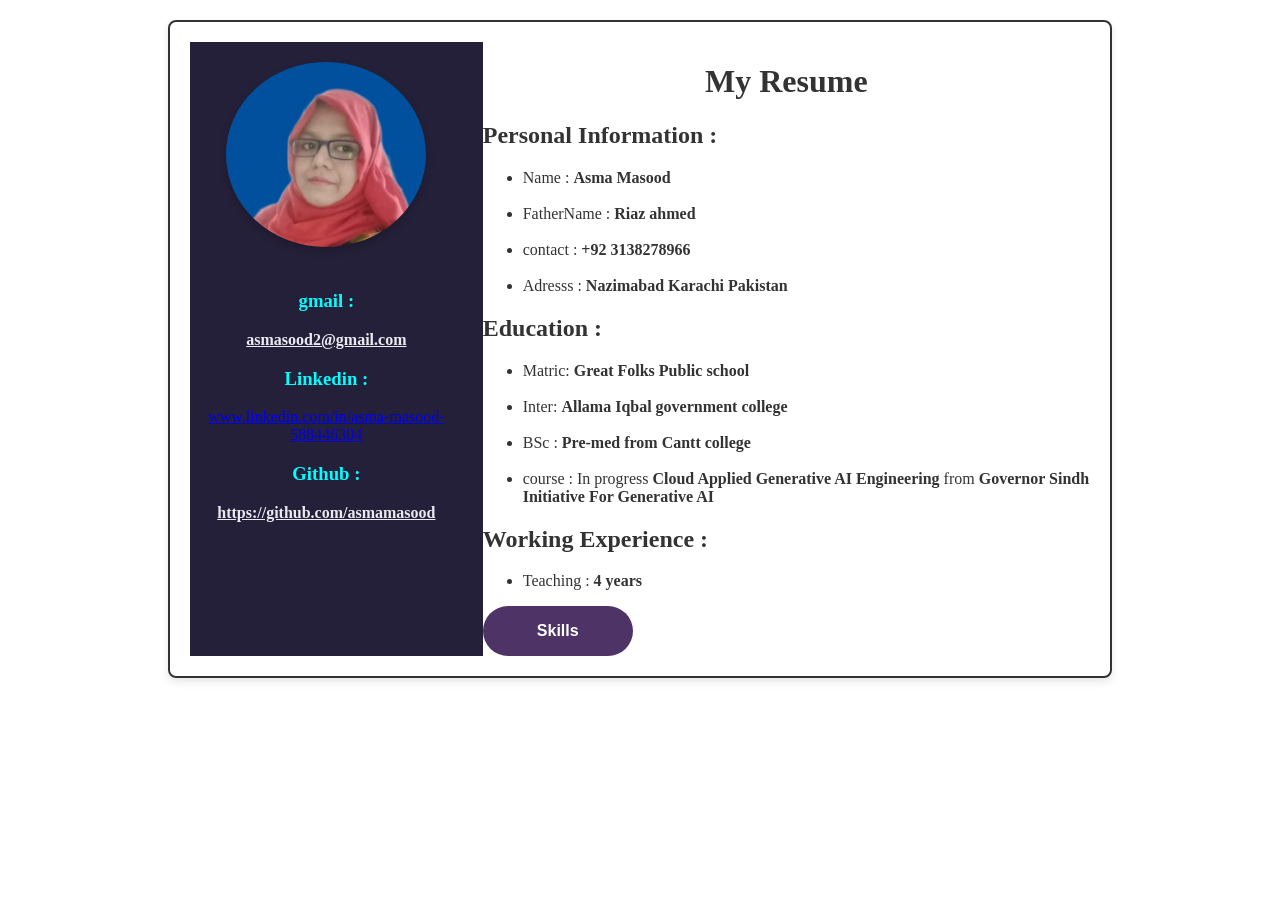
==== index.html @ 9dcba981 "my-resume" ====
<!DOCTYPE html>
<html lang="en">
<head>
    <meta charset="UTF-8">
    <meta name="viewport" content="width=device-width, initial-scale=1.0">
    <title>static interaction resume</title>
    <link rel="stylesheet" href="beauty.css">

</head>
<body>
  

<div class="resume-container">
  
      <div class="left-side"><div class="profile-picture">
        <img src="img.jpg" />  </div>
          <h3 class="email">gmail :</h3>
          <a href=mailto:asmasood2@mail.com class="email-link">asmasood2@gmail.com</a>
          <h3 class="link">Linkedin :</h3>
          <a href="https://www.linkedin.com/in/your-profile-id" target="_blank" class="linkedin-link">www.linkedin.com/in/asma-masood-588446304</a>
          <h3 class="link">Github :</h3>
          <a href="https://github.com/asmamasood" target="_blank"class="github-link">https://github.com/asmamasood</a>
      </div>
    
    <div class="Right-side">
      <h1>My Resume</h1>

      <h2>Personal Information :</h2>
     <ul> 
      <li>Name : <strong>Asma Masood</strong></li> 
      <br>
      <li>FatherName : <strong>Riaz ahmed</strong></li>
       <br>
      <li>contact : <strong>+92 3138278966</strong> </li>
      <br>
      <li>Adresss : <strong>Nazimabad Karachi Pakistan</strong></li>

    </ul>
  
    <h2>Education :</h2>
    <ul>
    <li>Matric: <strong>Great Folks Public school</strong></li>
    <br>
    <li>Inter: <strong>Allama Iqbal government college</strong></li>
    <br>
    <li>BSc : <strong>Pre-med from Cantt college </strong></li>
    <br>
    <li>course : In progress <strong>Cloud Applied Generative AI Engineering </strong>from<strong> 
      Governor Sindh Initiative For Generative AI </strong></li>
    </ul>
    <h2>Working Experience :</h2>
    <ul>
   <li>Teaching : <strong> 4 years <strong></li>
    </ul>
   <div id="skills-section" style="display:none">
    <h2>Skills :</h2>
    <ul>
        <li>HTML</li>
        <li>CSS</li>
        <li>JavaScript</li>
        <li>TypeScript</li>
        <li>Next.js</li>
    </ul>
   </div>

<button id="toggleSkills" class="toggle-button"> <strong>Skills</strong></button>

  </div>
 </div>
 <script src="app.js"></script>
</body>
</html>
---- beauty.css ----
/* Container for Resume */
.resume-container {
  border: 2px solid#333;
  border-radius:8px;
  display: flex;
  max-width: 900px;
  margin: 20px auto;
  max-width:800px
  background-color #f4f4f4;
  color: #333;
  border-radius: 8px;
  overflow: hidden;
  box-shadow: 0px 4px 8px rgba(0, 0, 0, 0.1);
  padding: 20px;
  
}

/* Left Side for Profile Image and Contact Info */
.left-side {
  width: 40%;
  text-align: center;
  padding-right: 20px;
  background-color: #242039;
}
.profile-picture {
  text-align: center; 
  padding: 20px; 
}

.profile-picture img {
  width: 200px; 
  height: auto; 
  border-radius: 50%; 
  box-shadow: 0px 4px 8px rgba(0, 0, 0, 0.2); 
}


.email{
  color: aqua;
  text-align: center;
}
.email-link {
  display: block;
  margin-top: 10px;
  text-decoration: underline;
  color: rgb(235, 234, 242);
  font-weight: bold;
}
.link { color: aqua;
  text-align: center;
}
.github-link {
  display: block;
  margin-top: 10px;
  text-decoration: underline;
  color: rgb(235, 234, 242);
  font-weight:bold;}

/* Right Side for Information Sections */
.right-side {
  width: 60%;
  position: relative;
 padding-left: 20px;
 
}

h1 {
  color: #333;
  text-align: center;
}

section, .right-side ul {
  margin-bottom: 40px;
  justify-items: center;
}

.right-side h2 {
  color: #333;
  font-size: 1.2em;
  border-bottom: 2px solid #ddd;
  padding-bottom: 5px;
  margin-bottom: 10px;
}

/* Button Styling */
.toggle-button {
  width: 150px;
  height: 50px;
  border-radius: 25px;
  background-color: rgb(78, 51, 103);
  color:#fff;
  font-size: 16px;
  cursor: pointer;
  display: flex;
  justify-content: center;
  align-items: center;
  border: none;
}
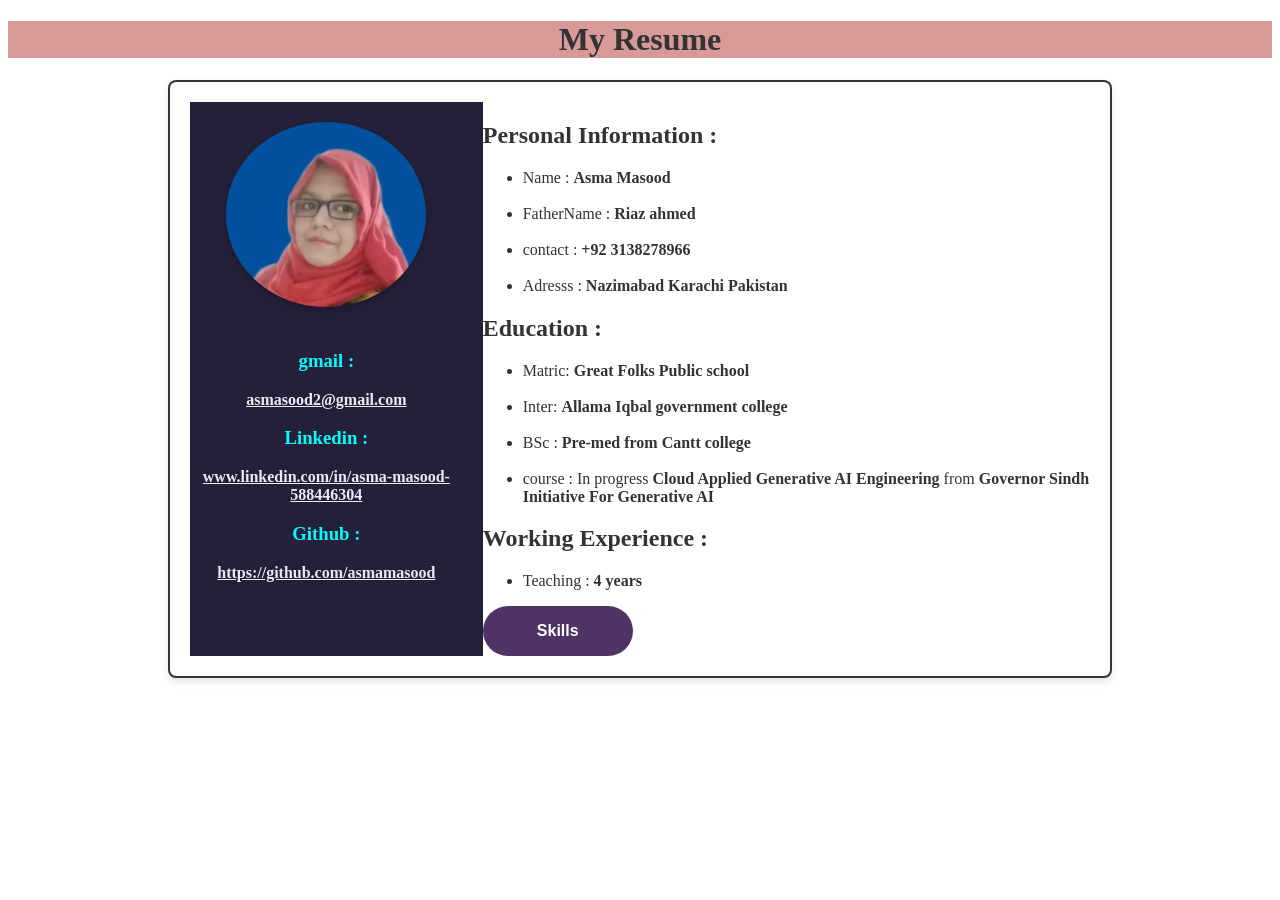
==== commit 028b0387: "do some changes" ====
--- a/index.html
+++ b/index.html
@@ -8,22 +8,22 @@
 
 </head>
 <body>
-  
 
+  <h1>My Resume</h1>
 <div class="resume-container">
   
       <div class="left-side"><div class="profile-picture">
         <img src="img.jpg" />  </div>
           <h3 class="email">gmail :</h3>
-          <a href=mailto:asmasood2@mail.com class="email-link">asmasood2@gmail.com</a>
+          <a href=mailto:asmasood2@gmail.com class="email-link">asmasood2@gmail.com</a>
           <h3 class="link">Linkedin :</h3>
-          <a href="https://www.linkedin.com/in/your-profile-id" target="_blank" class="linkedin-link">www.linkedin.com/in/asma-masood-588446304</a>
+          <a href="www.linkedin.com/in/asma-masood-588446304" target="_blank" class="linkedin-link">www.linkedin.com/in/asma-masood-588446304</a>
           <h3 class="link">Github :</h3>
           <a href="https://github.com/asmamasood" target="_blank"class="github-link">https://github.com/asmamasood</a>
       </div>
     
     <div class="Right-side">
-      <h1>My Resume</h1>
+      
 
       <h2>Personal Information :</h2>
      <ul> 
@@ -68,5 +68,6 @@
   </div>
  </div>
  <script src="app.js"></script>
+
 </body>
 </html>
--- a/beauty.css
+++ b/beauty.css
@@ -1,5 +1,9 @@
 
-
+h1 {
+  color: #333;
+  text-align: center;
+   background: #d89999;
+}
 
 /* Container for Resume */
 .resume-container {
@@ -59,17 +63,20 @@
   color: rgb(235, 234, 242);
   font-weight:bold;}
 
+  
+  .linkedin-link {
+    display: block;
+    margin-top: 10px;
+    text-decoration: underline;
+    color: rgb(235, 234, 242);
+    font-weight:bold;}
+
 /* Right Side for Information Sections */
 .right-side {
   width: 60%;
   position: relative;
  padding-left: 20px;
  
-}
-
-h1 {
-  color: #333;
-  text-align: center;
 }
 
 section, .right-side ul {
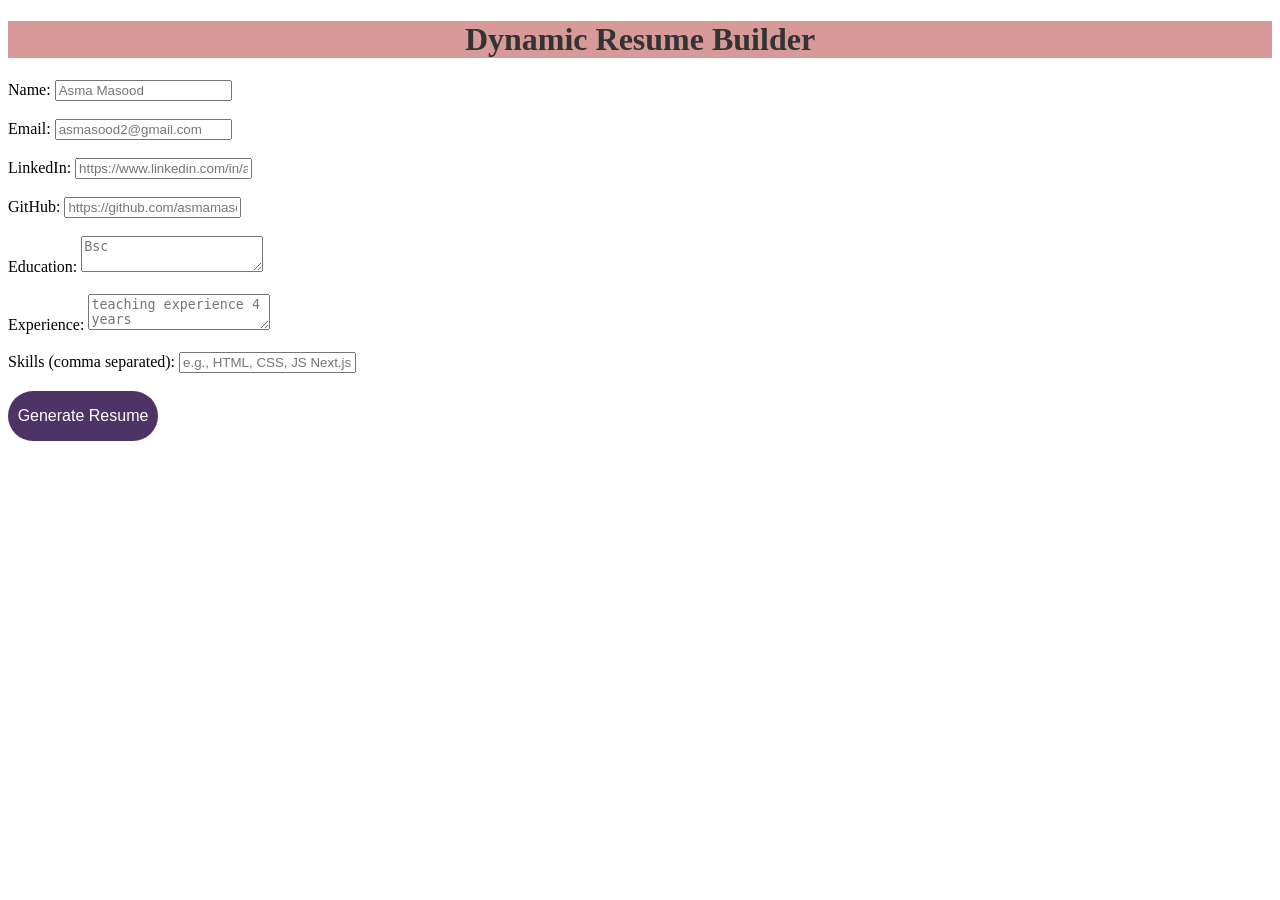
==== commit e71741b7: "Add files via upload" ====
--- a/index.html
+++ b/index.html
@@ -1,73 +1,69 @@
-<!DOCTYPE html>
-<html lang="en">
-<head>
-    <meta charset="UTF-8">
-    <meta name="viewport" content="width=device-width, initial-scale=1.0">
-    <title>static interaction resume</title>
-    <link rel="stylesheet" href="beauty.css">
-
-</head>
-<body>
-
-  <h1>My Resume</h1>
-<div class="resume-container">
-  
-      <div class="left-side"><div class="profile-picture">
-        <img src="img.jpg" />  </div>
-          <h3 class="email">gmail :</h3>
-          <a href=mailto:asmasood2@gmail.com class="email-link">asmasood2@gmail.com</a>
-          <h3 class="link">Linkedin :</h3>
-          <a href="www.linkedin.com/in/asma-masood-588446304" target="_blank" class="linkedin-link">www.linkedin.com/in/asma-masood-588446304</a>
-          <h3 class="link">Github :</h3>
-          <a href="https://github.com/asmamasood" target="_blank"class="github-link">https://github.com/asmamasood</a>
-      </div>
-    
-    <div class="Right-side">
-      
-
-      <h2>Personal Information :</h2>
-     <ul> 
-      <li>Name : <strong>Asma Masood</strong></li> 
-      <br>
-      <li>FatherName : <strong>Riaz ahmed</strong></li>
-       <br>
-      <li>contact : <strong>+92 3138278966</strong> </li>
-      <br>
-      <li>Adresss : <strong>Nazimabad Karachi Pakistan</strong></li>
-
-    </ul>
-  
-    <h2>Education :</h2>
-    <ul>
-    <li>Matric: <strong>Great Folks Public school</strong></li>
-    <br>
-    <li>Inter: <strong>Allama Iqbal government college</strong></li>
-    <br>
-    <li>BSc : <strong>Pre-med from Cantt college </strong></li>
-    <br>
-    <li>course : In progress <strong>Cloud Applied Generative AI Engineering </strong>from<strong> 
-      Governor Sindh Initiative For Generative AI </strong></li>
-    </ul>
-    <h2>Working Experience :</h2>
-    <ul>
-   <li>Teaching : <strong> 4 years <strong></li>
-    </ul>
-   <div id="skills-section" style="display:none">
-    <h2>Skills :</h2>
-    <ul>
-        <li>HTML</li>
-        <li>CSS</li>
-        <li>JavaScript</li>
-        <li>TypeScript</li>
-        <li>Next.js</li>
-    </ul>
-   </div>
-
-<button id="toggleSkills" class="toggle-button"> <strong>Skills</strong></button>
-
-  </div>
- </div>
- <script src="app.js"></script>
-
-</body>
-</html>+<!DOCTYPE html>
+<html lang="en">
+<head>
+  <meta charset="UTF-8">
+  <meta name="viewport" content="width=device-width, initial-scale=1.0">
+  <title>Dynamic Resume Builder</title>
+  <link rel="stylesheet" href="beauty.css">
+</head>
+<body>
+  <h1>Dynamic Resume Builder</h1>
+
+  <!-- Form for Input -->
+  <div class="form-container">
+    <form id="resumeForm">
+      <label for="name">Name:</label>
+      <input type="text" id="name" name="name" placeholder="Asma Masood" required><br><br>
+
+      <label for="email">Email:</label>
+      <input type="email" id="email" name="email" placeholder="asmasood2@gmail.com" required><br><br>
+
+      <label for="linkedin">LinkedIn:</label>
+      <input type="url" id="linkedin" name="linkedin" placeholder="https://www.linkedin.com/in/asma-masood-588446304/"><br><br>
+
+      <label for="github">GitHub:</label>
+      <input type="url" id="github" name="github" placeholder="https://github.com/asmamasood"><br><br>
+
+      <label for="education">Education:</label>
+      <textarea id="education" name="education" placeholder="Bsc" required></textarea><br><br>
+
+      <label for="experience">Experience:</label>
+      <textarea id="experience" name="experience" placeholder="teaching experience 4 years"></textarea><br><br>
+
+      <label for="skills">Skills (comma separated):</label>
+      <input type="text" id="skills" name="skills" placeholder="e.g., HTML, CSS, JS Next.js TailwindCss"><br><br>
+
+      <button type="submit" class="toggle-button">Generate Resume</button>
+    </form>
+  </div>
+
+  <!-- Dynamic Resume Display -->
+  <div class="resume-container" id="resume-container" style="display: none;">
+    <div class="left-side">
+      <div class="profile-picture">
+        <img src="img.jpg" alt="Profile Picture">
+      </div>
+      <h3 class="email">Email:</h3>
+      <a href="" id="display-email" class="email-link"></a>
+      <h3 class="link">LinkedIn:</h3>
+      <a href="" id="display-linkedin" target="_blank" class="linkedin-link"></a>
+      <h3 class="link">GitHub:</h3>
+      <a href="" id="display-github" target="_blank" class="github-link"></a>
+    </div>
+    <div class="right-side">
+      <h2>Personal Information:</h2>
+      <ul>
+        <li>Name: <strong id="display-name"></strong></li>
+      </ul>
+      <h2>Education:</h2>
+      <ul id="display-education"></ul>
+      <h2>Work Experience:</h2>
+      <ul id="display-experience"></ul>
+      <h2>Skills:</h2>
+      <ul id="display-skills"></ul>
+    </div>
+  </div>
+
+  <script src="app.js"></script>
+</body>
+</html>
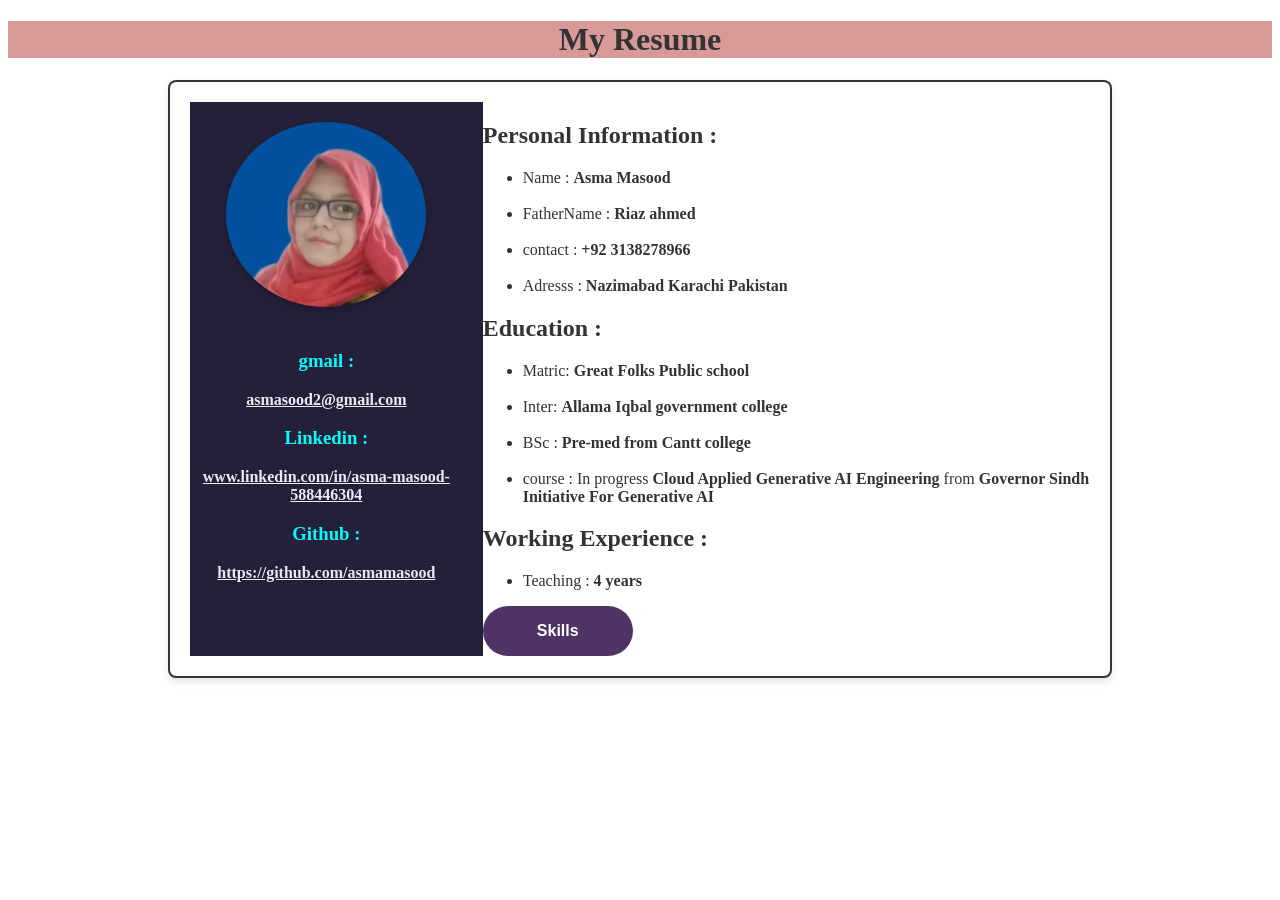
==== commit 2ccab48c: "updated" ====
--- a/index.html
+++ b/index.html
@@ -1,69 +1,73 @@
 <!DOCTYPE html>
 <html lang="en">
 <head>
-  <meta charset="UTF-8">
-  <meta name="viewport" content="width=device-width, initial-scale=1.0">
-  <title>Dynamic Resume Builder</title>
-  <link rel="stylesheet" href="beauty.css">
+    <meta charset="UTF-8">
+    <meta name="viewport" content="width=device-width, initial-scale=1.0">
+    <title>static interaction resume</title>
+    <link rel="stylesheet" href="beauty.css">
+
 </head>
 <body>
-  <h1>Dynamic Resume Builder</h1>
 
-  <!-- Form for Input -->
-  <div class="form-container">
-    <form id="resumeForm">
-      <label for="name">Name:</label>
-      <input type="text" id="name" name="name" placeholder="Asma Masood" required><br><br>
+  <h1>My Resume</h1>
+<div class="resume-container">
+  
+      <div class="left-side"><div class="profile-picture">
+        <img src="img.jpg" />  </div>
+          <h3 class="email">gmail :</h3>
+          <a href=mailto:asmasood2@gmail.com class="email-link">asmasood2@gmail.com</a>
+          <h3 class="link">Linkedin :</h3>
+          <a href="www.linkedin.com/in/asma-masood-588446304" target="_blank" class="linkedin-link">www.linkedin.com/in/asma-masood-588446304</a>
+          <h3 class="link">Github :</h3>
+          <a href="https://github.com/asmamasood" target="_blank"class="github-link">https://github.com/asmamasood</a>
+      </div>
+    
+    <div class="Right-side">
+      
 
-      <label for="email">Email:</label>
-      <input type="email" id="email" name="email" placeholder="asmasood2@gmail.com" required><br><br>
+      <h2>Personal Information :</h2>
+     <ul> 
+      <li>Name : <strong>Asma Masood</strong></li> 
+      <br>
+      <li>FatherName : <strong>Riaz ahmed</strong></li>
+       <br>
+      <li>contact : <strong>+92 3138278966</strong> </li>
+      <br>
+      <li>Adresss : <strong>Nazimabad Karachi Pakistan</strong></li>
 
-      <label for="linkedin">LinkedIn:</label>
-      <input type="url" id="linkedin" name="linkedin" placeholder="https://www.linkedin.com/in/asma-masood-588446304/"><br><br>
+    </ul>
+  
+    <h2>Education :</h2>
+    <ul>
+    <li>Matric: <strong>Great Folks Public school</strong></li>
+    <br>
+    <li>Inter: <strong>Allama Iqbal government college</strong></li>
+    <br>
+    <li>BSc : <strong>Pre-med from Cantt college </strong></li>
+    <br>
+    <li>course : In progress <strong>Cloud Applied Generative AI Engineering </strong>from<strong> 
+      Governor Sindh Initiative For Generative AI </strong></li>
+    </ul>
+    <h2>Working Experience :</h2>
+    <ul>
+   <li>Teaching : <strong> 4 years <strong></li>
+    </ul>
+   <div id="skills-section" style="display:none">
+    <h2>Skills :</h2>
+    <ul>
+        <li>HTML</li>
+        <li>CSS</li>
+        <li>JavaScript</li>
+        <li>TypeScript</li>
+        <li>Next.js</li>
+    </ul>
+   </div>
 
-      <label for="github">GitHub:</label>
-      <input type="url" id="github" name="github" placeholder="https://github.com/asmamasood"><br><br>
+<button id="toggleSkills" class="toggle-button"> <strong>Skills</strong></button>
 
-      <label for="education">Education:</label>
-      <textarea id="education" name="education" placeholder="Bsc" required></textarea><br><br>
+  </div>
+ </div>
+ <script src="app.js"></script>
 
-      <label for="experience">Experience:</label>
-      <textarea id="experience" name="experience" placeholder="teaching experience 4 years"></textarea><br><br>
-
-      <label for="skills">Skills (comma separated):</label>
-      <input type="text" id="skills" name="skills" placeholder="e.g., HTML, CSS, JS Next.js TailwindCss"><br><br>
-
-      <button type="submit" class="toggle-button">Generate Resume</button>
-    </form>
-  </div>
-
-  <!-- Dynamic Resume Display -->
-  <div class="resume-container" id="resume-container" style="display: none;">
-    <div class="left-side">
-      <div class="profile-picture">
-        <img src="img.jpg" alt="Profile Picture">
-      </div>
-      <h3 class="email">Email:</h3>
-      <a href="" id="display-email" class="email-link"></a>
-      <h3 class="link">LinkedIn:</h3>
-      <a href="" id="display-linkedin" target="_blank" class="linkedin-link"></a>
-      <h3 class="link">GitHub:</h3>
-      <a href="" id="display-github" target="_blank" class="github-link"></a>
-    </div>
-    <div class="right-side">
-      <h2>Personal Information:</h2>
-      <ul>
-        <li>Name: <strong id="display-name"></strong></li>
-      </ul>
-      <h2>Education:</h2>
-      <ul id="display-education"></ul>
-      <h2>Work Experience:</h2>
-      <ul id="display-experience"></ul>
-      <h2>Skills:</h2>
-      <ul id="display-skills"></ul>
-    </div>
-  </div>
-
-  <script src="app.js"></script>
 </body>
-</html>
+</html>
--- a/beauty.css
+++ b/beauty.css
@@ -1,108 +1,108 @@
-
-h1 {
-  color: #333;
-  text-align: center;
-   background: #d89999;
-}
-
-/* Container for Resume */
-.resume-container {
-  border: 2px solid#333;
-  border-radius:8px;
-  display: flex;
-  max-width: 900px;
-  margin: 20px auto;
-  max-width:800px
-  background-color #f4f4f4;
-  color: #333;
-  border-radius: 8px;
-  overflow: hidden;
-  box-shadow: 0px 4px 8px rgba(0, 0, 0, 0.1);
-  padding: 20px;
-  
-}
-
-/* Left Side for Profile Image and Contact Info */
-.left-side {
-  width: 40%;
-  text-align: center;
-  padding-right: 20px;
-  background-color: #242039;
-}
-.profile-picture {
-  text-align: center; 
-  padding: 20px; 
-}
-
-.profile-picture img {
-  width: 200px; 
-  height: auto; 
-  border-radius: 50%; 
-  box-shadow: 0px 4px 8px rgba(0, 0, 0, 0.2); 
-}
-
-
-.email{
-  color: aqua;
-  text-align: center;
-}
-.email-link {
-  display: block;
-  margin-top: 10px;
-  text-decoration: underline;
-  color: rgb(235, 234, 242);
-  font-weight: bold;
-}
-.link { color: aqua;
-  text-align: center;
-}
-.github-link {
-  display: block;
-  margin-top: 10px;
-  text-decoration: underline;
-  color: rgb(235, 234, 242);
-  font-weight:bold;}
-
-  
-  .linkedin-link {
-    display: block;
-    margin-top: 10px;
-    text-decoration: underline;
-    color: rgb(235, 234, 242);
-    font-weight:bold;}
-
-/* Right Side for Information Sections */
-.right-side {
-  width: 60%;
-  position: relative;
- padding-left: 20px;
- 
-}
-
-section, .right-side ul {
-  margin-bottom: 40px;
-  justify-items: center;
-}
-
-.right-side h2 {
-  color: #333;
-  font-size: 1.2em;
-  border-bottom: 2px solid #ddd;
-  padding-bottom: 5px;
-  margin-bottom: 10px;
-}
-
-/* Button Styling */
-.toggle-button {
-  width: 150px;
-  height: 50px;
-  border-radius: 25px;
-  background-color: rgb(78, 51, 103);
-  color:#fff;
-  font-size: 16px;
-  cursor: pointer;
-  display: flex;
-  justify-content: center;
-  align-items: center;
-  border: none;
-}
+
+h1 {
+  color: #333;
+  text-align: center;
+   background: #d89999;
+}
+
+/* Container for Resume */
+.resume-container {
+  border: 2px solid#333;
+  border-radius:8px;
+  display: flex;
+  max-width: 900px;
+  margin: 20px auto;
+  max-width:800px
+  background-color #f4f4f4;
+  color: #333;
+  border-radius: 8px;
+  overflow: hidden;
+  box-shadow: 0px 4px 8px rgba(0, 0, 0, 0.1);
+  padding: 20px;
+  
+}
+
+/* Left Side for Profile Image and Contact Info */
+.left-side {
+  width: 40%;
+  text-align: center;
+  padding-right: 20px;
+  background-color: #242039;
+}
+.profile-picture {
+  text-align: center; 
+  padding: 20px; 
+}
+
+.profile-picture img {
+  width: 200px; 
+  height: auto; 
+  border-radius: 50%; 
+  box-shadow: 0px 4px 8px rgba(0, 0, 0, 0.2); 
+}
+
+
+.email{
+  color: aqua;
+  text-align: center;
+}
+.email-link {
+  display: block;
+  margin-top: 10px;
+  text-decoration: underline;
+  color: rgb(235, 234, 242);
+  font-weight: bold;
+}
+.link { color: aqua;
+  text-align: center;
+}
+.github-link {
+  display: block;
+  margin-top: 10px;
+  text-decoration: underline;
+  color: rgb(235, 234, 242);
+  font-weight:bold;}
+
+  
+  .linkedin-link {
+    display: block;
+    margin-top: 10px;
+    text-decoration: underline;
+    color: rgb(235, 234, 242);
+    font-weight:bold;}
+
+/* Right Side for Information Sections */
+.right-side {
+  width: 60%;
+  position: relative;
+ padding-left: 20px;
+ 
+}
+
+section, .right-side ul {
+  margin-bottom: 40px;
+  justify-items: center;
+}
+
+.right-side h2 {
+  color: #333;
+  font-size: 1.2em;
+  border-bottom: 2px solid #ddd;
+  padding-bottom: 5px;
+  margin-bottom: 10px;
+}
+
+/* Button Styling */
+.toggle-button {
+  width: 150px;
+  height: 50px;
+  border-radius: 25px;
+  background-color: rgb(78, 51, 103);
+  color:#fff;
+  font-size: 16px;
+  cursor: pointer;
+  display: flex;
+  justify-content: center;
+  align-items: center;
+  border: none;
+}
